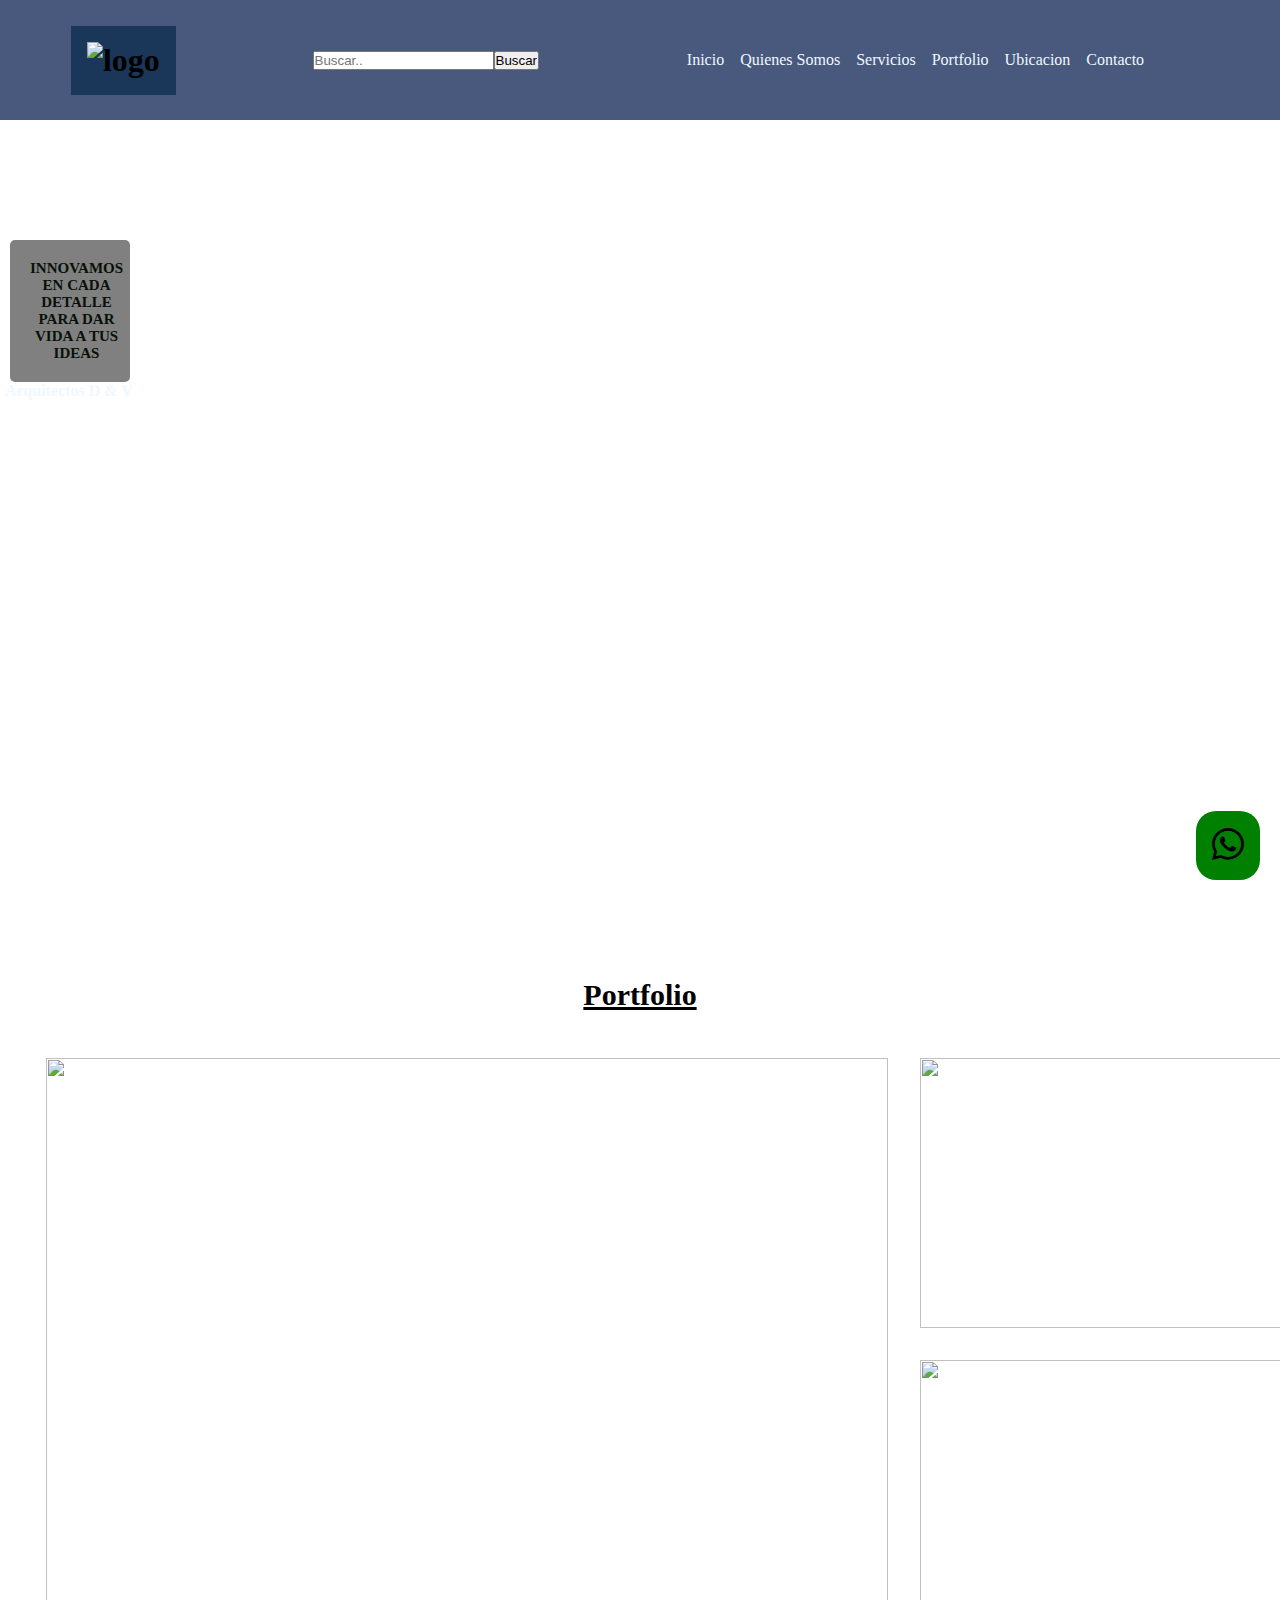
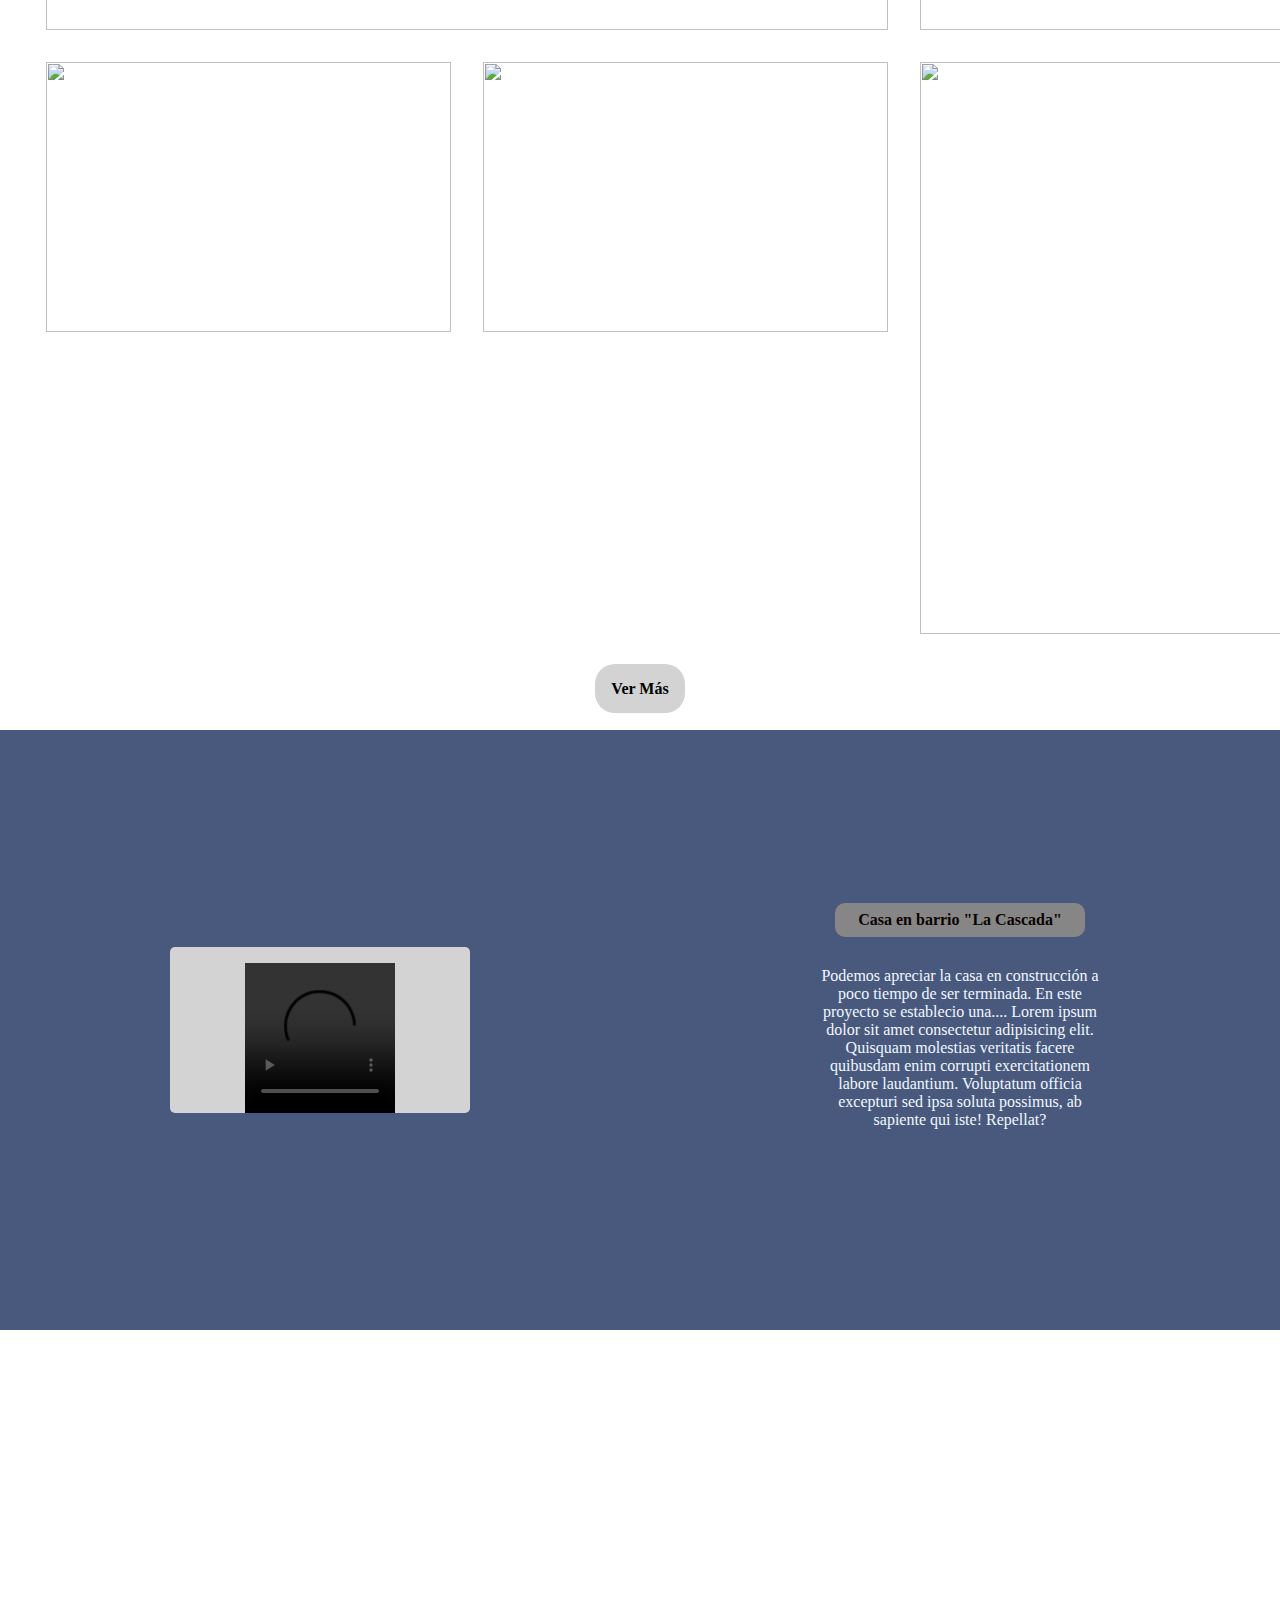
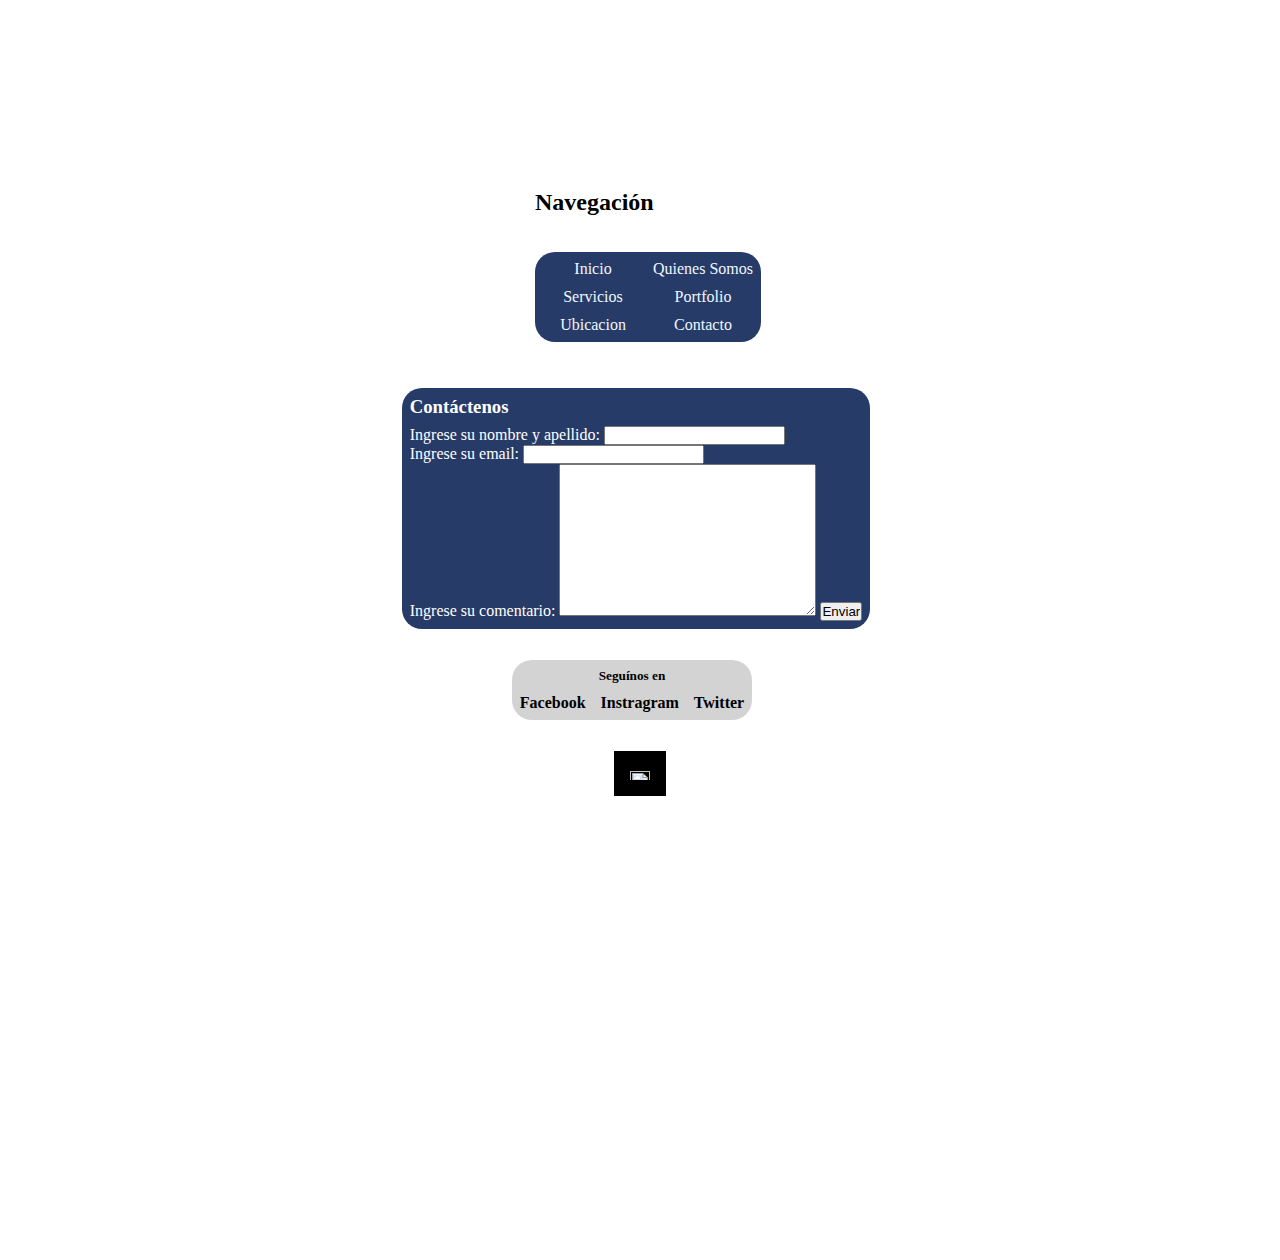
==== index.html @ 77554332 "Pagina inicio en proceso de terminacion con grillas, flex y sus medias para que sea responsive" ====
<!DOCTYPE html>
<html lang="en">

<head>
    <meta charset="UTF-8">
    <meta http-equiv="X-UA-Compatible" content="IE=edge">
    <meta name="viewport" content="width=device-width, initial-scale=1.0">
    <link rel="stylesheet" href="https://cdn.jsdelivr.net/npm/bootstrap-icons@1.11.2/font/bootstrap-icons.min.css">
    <link rel="stylesheet" href="./css/styles.css">
    <title>Arquitectos D & V</title>
</head>

<body>
    <div class="icono-wpp">
        <i class="bi bi-whatsapp"></i>
    </div>

    <div class="header">
        <header class=" header__wrapper">

            <h1 class="header__titulo"> <img src="./img/logo.jpg.gif" class="imgtitulo" alt="logo"> </h1>

            <div>
                <form action="">
                    <input type="serach" placeholder="Buscar..">
                    <input type="submit" value="Buscar">
                </form>
            </div>

            <nav>
                <ul class="header__nav">
                    <li><a href="./index.html">Inicio</a></li>
                    <li><a href="./pages/quienesomos.html">Quienes Somos</a></li>
                    <li><a href="./pages/servicios.html">Servicios</a></li>
                    <li><a href="./pages/portfolio.html">Portfolio</a></li>
                    <li><a href="./pages/ubicacion.html">Ubicacion</a></li>
                    <li><a href="./pages/contacto.html">Contacto</a></li>
                </ul>

            </nav>

    </div>
    </header>

    <main>

        <section class="section1">


            <div>
                <h2 class="section1__h2">
                    INNOVAMOS EN CADA DETALLE PARA DAR VIDA A TUS IDEAS
                </h2>

                <h4 class="section1__h4">

                    Arquitectos D & V

                </h4>
            </div>

        </section>


        <section class="portfolio">

            <h2 class="portfolio__titulo"> Portfolio</h2>

            <div class="portfolio__galeria">
                <img class="img-destacada" height="200px" width="300px" src="./img/casap11.jpeg" alt="">
                <img height="200px" width="300px" src="./img/casap2.JPG" alt="">
                <img height="200px" width="300px" src="./img/casap3.JPG" alt=" ">
                <img height="200px" width="300px" src="./img/casap4.JPG" alt="">
                <img height="200px" width="300px" src="./img/casap5.jpg" alt="">
                <img height="200px" width="300px" src="./img/casap6.jpg" alt="">
                <img height="200px" width="300px" src="./img/casap7.JPG" alt="">
                <img height="200px" width="300px" class="img-destacada2" src="./img/casap10.jpeg" alt="">
            </div>

            <div class="portfolio__ul">
                <ul>
                    <li>
                        <a class="boton" href="./pages/portfolio">Ver Más</a>
                    </li>
                </ul>
            </div>
        </section>

        <section class="sectionvideo">

            <div class="sectionvideo__video">

                <video class="video" src="./video/videocascada.jpg.mp4" loop controls muted></video>
            </div>

            <div class="sectionvideo__texto">
                <h4>
                    Casa en barrio "La Cascada"
                </h4>

                <p>
                    Podemos apreciar la casa en construcción a poco tiempo de ser terminada. En este proyecto se
                    establecio una.... Lorem ipsum dolor sit amet consectetur adipisicing elit. Quisquam molestias
                    veritatis facere quibusdam enim corrupti exercitationem labore laudantium. Voluptatum officia
                    excepturi sed ipsa soluta possimus, ab sapiente qui iste! Repellat?
                </p>
            </div>

        </section>
    </main>

    <footer class="footerindex">


        <div class="nav-footer">
            <h2 class="h3navegacion"> Navegación</h2 <nav>

            <ul class="navegacion-footer">
                <li><a href="./index.html">Inicio</a></li>
                <li><a href="./pages/quienesomos.html">Quienes Somos</a></li>
                <li><a href="./pages/servicios.html">Servicios</a></li>
                <li><a href="./pages/portfolio.html">Portfolio</a></li>
                <li><a href="./pages/ubicacion.html">Ubicacion</a></li>
                <li><a href="./pages/contacto.html">Contacto</a></li>

            </ul>
            </nav>
        </div>


        <div class="contactenos">

            <h3>Contáctenos</h3>

            <div class="contactenos__form">
                <form action="">
                    <label for="nombre-usuario">Ingrese su nombre y apellido:</label>
                    <input type="text" id="nombre-usuario">
                    <div class="email-1">
                        <label for="email-usuario">Ingrese su email:</label>
                        <input type="email" id="email-usuario">
                    </div>

                    <label for="texto-area">Ingrese su comentario:</label>
                    <textarea name="" id="texto-area" cols="30" rows="10"></textarea>

                    <input type="submit" value="Enviar">
                </form>
            </div>
        </div>

        <div class="seguinos">
            <h5> Seguínos en</h5>
            <ul class="lista-seguinos">
                <li>Facebook</li>
                <li>Instragram</li>
                <li>Twitter</li>
            </ul>
        </div>

        <div class="imagen-fondo1">
            <img class="imagen-fondo" src="./img/logo.jpg.gif" alt="">
        </div>

    </footer>


</body>


</html>
---- css/styles.css ----
* {
    margin: 0px;
    padding: 0px;
    box-sizing: border-box;
}


a {
    text-decoration: none;
    color: aliceblue;
}

ul,
ol {
    list-style: none;
}

img {
    max-width: 100%;
}

/* -------------------- Headerr---------------------- */

header {

    background-color: rgb(72, 89, 125);

    height: 250px;

    padding: 1rem;

    display: flex;

    flex-direction: column;

    justify-content: center;

    align-items: center;

    gap: 10px;


}

header form {

    display: none;
}

header nav ul {

    display: grid;

    grid-template-columns: repeat(2, 1fr);

    justify-content: center;

}







@media (min-width: 768px) {

    header {
        background-color: rgb(72, 89, 125);

        height: 220px;

        padding: 10px;

        gap: 1rem;
        display: grid;

        grid-template-columns: repeat(2, 1fr);


    }

    header form {
        display: flex;
        justify-content: end;
        margin-right: 1rem;

    }

    header nav {
        grid-column: span 2;

    }

    header nav ul {
        display: flex;
        gap: 1rem;
        justify-content: center;
    }

}

@media (min-width: 1200px) {

    header {

        height: 120px;

        display: flex;

        flex-direction: row;

        justify-content: space-around;

        gap: 20px;
    }

    header form {
        display: flex;
    }

    nav ul {

        margin-right: 70px;
        display: flex;

        flex-direction: row;

    }


}

.icono-wpp {
    position: fixed;
    background-color: green;
    padding: 1rem;
    border-radius: 20px;

    bottom: 20px;
    right: 20px;

}

.icono-wpp {
    font-size: 2rem;
}



.header__titulo {
    color: black;
    background-color: rgb(26, 54, 89);
    padding: 16px;
    align-items: center;
    margin-right: 5px;
    margin-left: 5px;
    max-width: 370px;
}

.imgtitulo {
    height: 100%;
    width: 100%;
    max-width: 370px;
}

.header__nav {
    font-size: 1rem;
    gap: 1rem;
}


/* ----------------------------- Body seccion 1------------------------------ */

.section1 {
    background-image: url(../img/imagenportada2.jpg);
    height: 90vh;
    display: flex;
    background-position: center;
    background-size: cover;
    width: 100%;
    object-fit: cover;
}

.section1 h2 {
    background-color: grey;
    width: 120px;
    color: rgb(8, 17, 8);
    text-align: center;
    padding: 20px;
    border-radius: 5px;
    margin-top: 120px;
    margin-left: 10px;
    font-size: 15px;
    box-sizing: border-box;
    display: flex;
}

.section1__h4 {
    color: aliceblue;
    margin-left: 5px;
}

/* ----------- Body seccion 2 Portfolio ------------------------------ */

.portfolio__titulo {
    text-align: center;
    margin-top: 3rem;
    font-size: 30px;
    text-decoration: underline;
}

.portfolio__galeria {
    padding: 1rem;
    display: flex;
    flex-direction: column;
    gap: 1rem;
    align-items: center;
}

.portfolio__ul {
    display: flex;
    flex-direction: row;
    justify-content: center;
    margin-bottom: 2rem;
    margin-top: 1rem;
}

.boton {
    background-color: lightgray;
    padding: 1rem;
    border-radius: 20px;
    color: black;
    font-weight: bold;
}


@media (min-width: 768px) {
    .portfolio__galeria {
        display: grid;
        grid-template-columns: repeat(2, 1fr);
        grid-template-rows: repeat(4, 30vh);
        grid-auto-rows: minmax(500px, auto);
        margin: 30px;
        gap: 1rem;

    }

    .img-destacada {
        grid-row: span 2;
        grid-column: span 2;
    }

    .portfolio__galeria img {
        width: 100%;
        height: 100%;
        object-fit: cover;
    }
}

@media(min-width: 1075px) {
    .portfolio__galeria {
        grid-template-columns: 1fr 1fr 1fr 1fr;
        gap: 2rem;
    }


    .img-destacada {

        grid-row: span 2;
        grid-column: span 2;
    }

    .img-destacada2 {

        grid-row: span 2;
        grid-column: span 2;
    }
}


/* -----------------------------Body seccion 3 Video------------------------------ */


.video {
    height: 80%;
    width: 50%;
    margin-top: 1rem
}

.sectionvideo__video {
    display: flex;
    justify-content: center;
    background-color: lightgray;
    border-radius: 5px;
}

.sectionvideo {
    background-color: rgb(38, 52, 83);
    display: flex;
    flex-direction: column;
    justify-content: center;
    align-items: center;
}

.sectionvideo__texto {
    display: flex;
    flex-direction: column;
    align-items: center;
    justify-content: center;
}

.sectionvideo h4 {
    background-color: rgb(134, 134, 135);
    color: rgb(10, 3, 3);
    font-size: 1rem;
    padding: 10px;
    width: 250px;
    text-align: center;
    margin-top: 20px;
    padding: .5rem;
    border-radius: 10px;
}

.sectionvideo p {
    color: aliceblue;
    font-size: 1rem;
    padding: 10px;
    width: 300px;
    height: 220px;
    margin-top: 20px;
    text-align: center;
}



@media (min-width: 730px) {
    .sectionvideo {
        background-color: rgb(72, 89, 125);
        height: 600px;
        display: flex;
        flex-direction: row;
        justify-content: space-around
    }

    .sectionvideo__texto {

        display: flex;
        justify-content: start;
    }

    .sectionvideo__video {
        max-width: 600px;
        max-height: 700px;
    }
}











/*--------------------------- OTRAS PAGINAS??------------------------------------*/
footer {
    object-fit: cover;
    display: flex;
    flex-direction: column;
    justify-content: center;
    align-items: center;
    gap: 1rem;

}

footer {
    background-image: url(../img/image-asset.jpg.jpg);
    height: 170vh;
    display: flex;
    background-position: center;
    background-size: cover;
    width: 100%;
    object-fit: cover;

    footer h2 {
        display: flex;
        flex-direction: row;
        justify-content: center;
        color: white;
        background-color: rgb(39, 59, 104);
        font-size: 15px;
        padding: 10px;
        overflow: hidden;
        margin-top: 2rem;
        text-align: center;
        padding: .5rem;
        border-radius: 20px;
    }

    .navegacion-footer {
        background-color: rgb(39, 59, 104);
        padding: 15px;
        color: black;
        display: flex;
        flex-direction: column;
        align-items: center;
        overflow: hidden;
        margin-top: 15px;
        gap: 10px;
        padding: .5rem;
        border-radius: 20px;

    }


    .seguinos {
        background-color: lightgray;
        padding: .5rem;
        border-radius: 20px;
        align-items: center;
        display: flex;
        flex-direction: column;
        margin-top: 15px;
        margin-bottom: 10px;
        font-weight: bold;
    }

    .lista-seguinos {
        font-weight: bold;
        display: flex;
        margin-top: 10px;
        gap: 15px;
    }

    .contactenos {
        background-color: rgb(39, 59, 104);
        padding: .5rem;
        border-radius: 20px;
        margin-top: 30px;
        gap: 15px;
        color: white;
        margin-right: .5rem;
        margin-left: .5rem;
    }


    .imagen-fondo {
        background-color: black;
        padding: 1rem;
        height: 80%;
        width: 100%;
        max-width: 450px;
    }


    @media (min-width: 730px) {

        footer {
            height: 600px;
            background-color: lightgray;
            display: grid;
            grid-template-columns: repeat(2, 1fr);
            grid-template-rows: (1fr .5fr);
        }

        .navegacion-footer {
            display: grid;
            grid-template-columns: repeat(2, 1fr);
            justify-items: center;
        }

        .nav-footer {
            margin-left: 1rem;
            display: flex;
            flex-direction: column;
            justify-content: center;
        }

        .h3navegacion {
            height: 3rem;
        }


        .contactenos {
            margin-right: 1rem;
            display: flex;
            flex-direction: column;
            justify-content: center;
            gap: .5rem;
        }


        .imagen-fondo1 {
            grid-row: 2/ 3;
            grid-column: 1/ 2;
            display: flex;
            flex-direction: column;
            justify-content: center;
            align-items: center;
        }

        .seguinos {
            margin-right: 1rem;
            display: flex;
            flex-direction: column;
            justify-content: center;
            grid-row: 2/ 3;
            grid-column: 2 / 3;
        }

    }
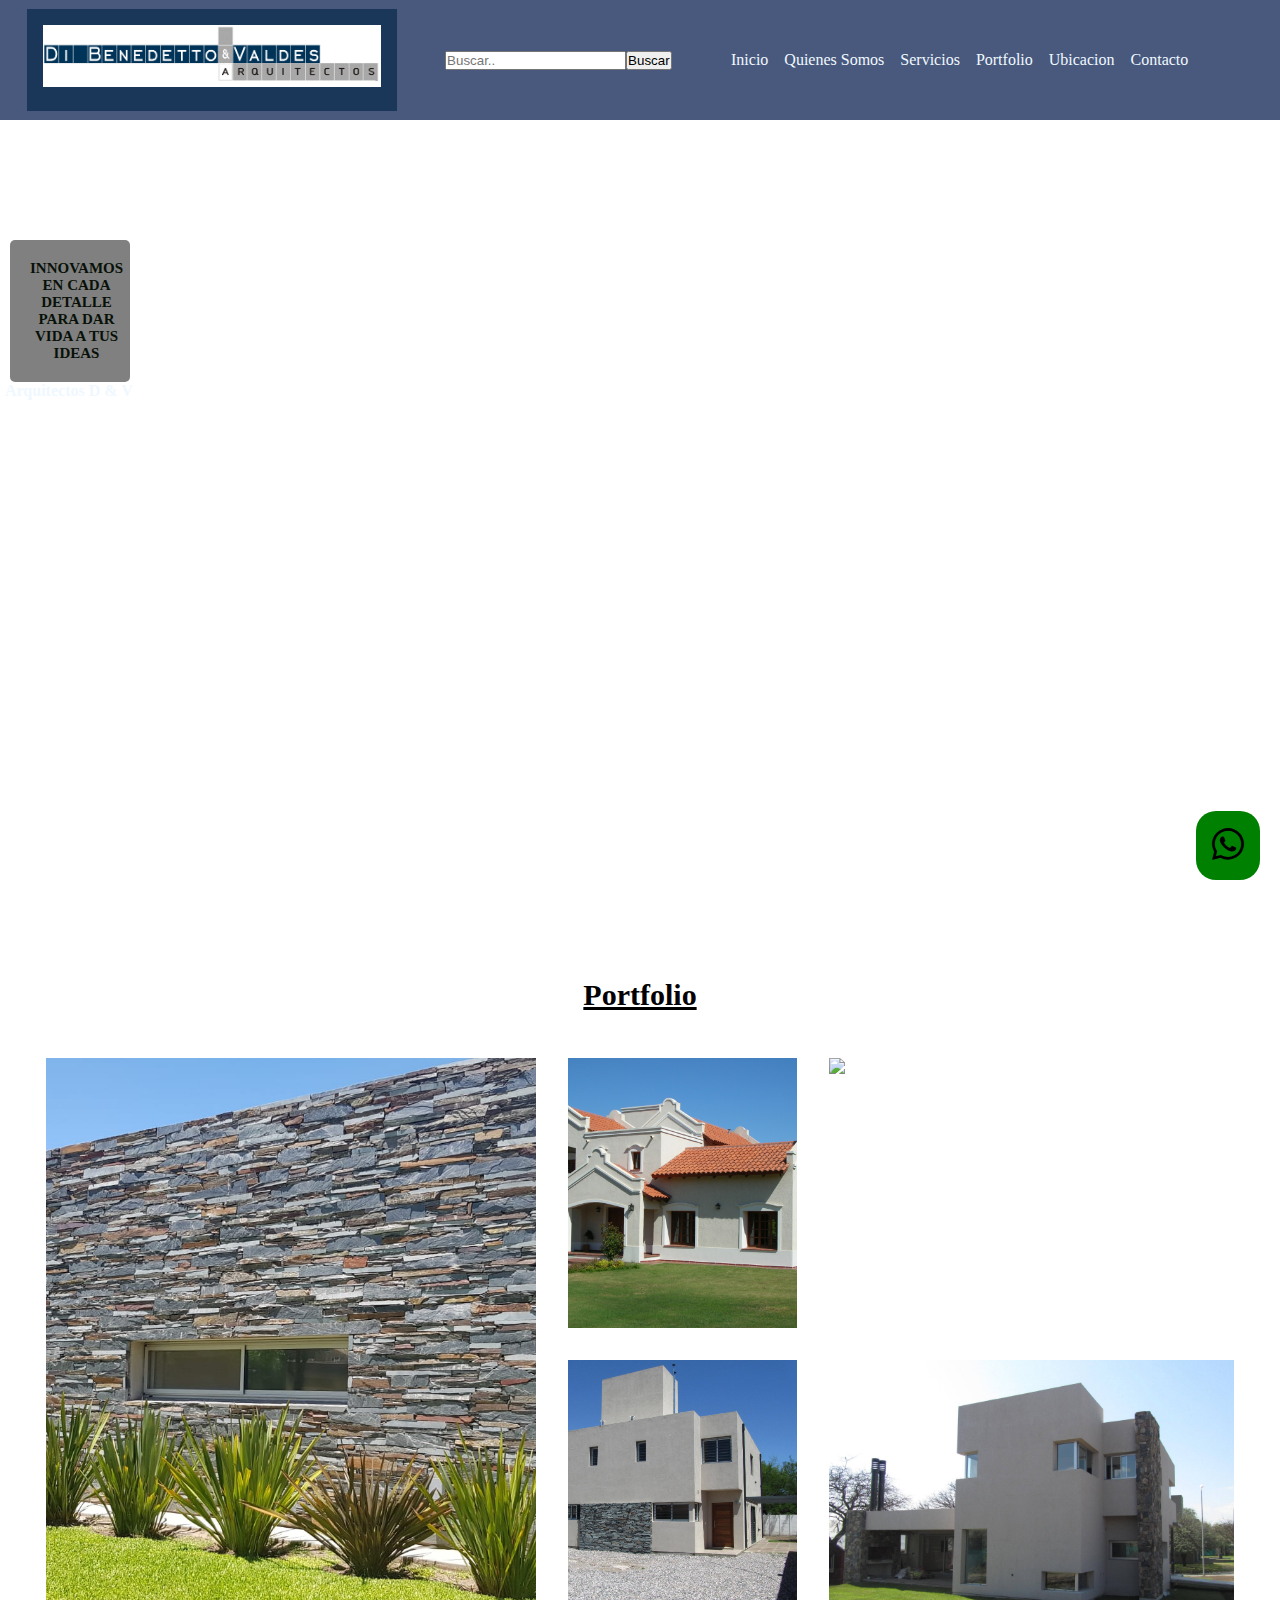
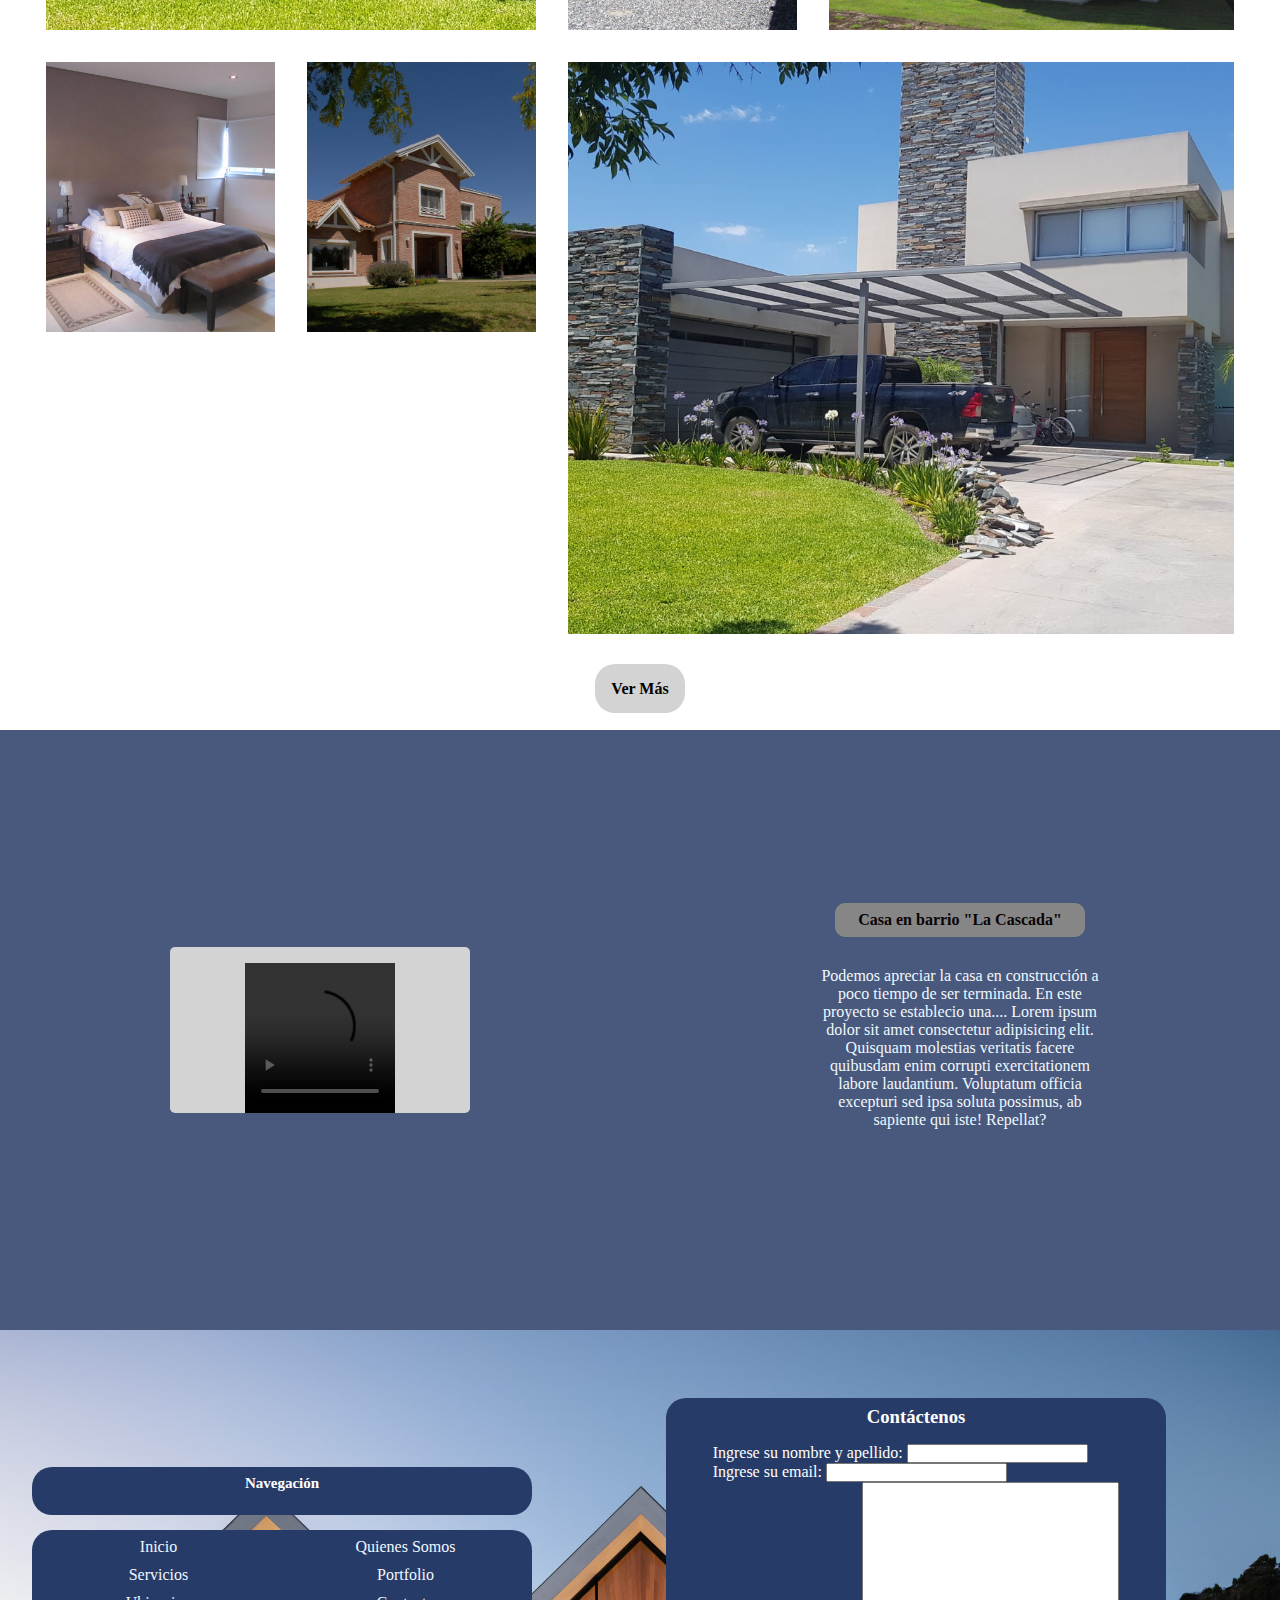
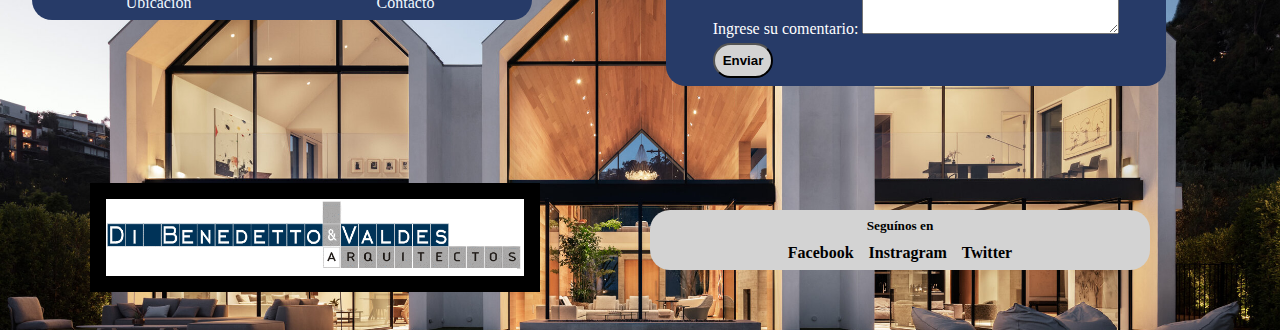
==== commit 0682295d: "Se agrego fotos no guardadas" ====
--- a/index.html
+++ b/index.html
@@ -80,7 +80,7 @@
             <div class="portfolio__ul">
                 <ul>
                     <li>
-                        <a class="boton" href="./pages/portfolio">Ver Más</a>
+                        <a class="boton" href="./pages/portfolio.html">Ver Más</a>
                     </li>
                 </ul>
             </div>
@@ -144,7 +144,7 @@
                     <label for="texto-area">Ingrese su comentario:</label>
                     <textarea name="" id="texto-area" cols="30" rows="10"></textarea>
 
-                    <input type="submit" value="Enviar">
+                    <input class="boton--contact" type="submit" value="Enviar">
                 </form>
             </div>
         </div>
--- a/css/styles.css
+++ b/css/styles.css
@@ -384,131 +384,167 @@
     background-size: cover;
     width: 100%;
     object-fit: cover;
-
-    footer h2 {
-        display: flex;
-        flex-direction: row;
+}
+
+.h3navegacion {
+    display: flex;
+    flex-direction: row;
+    justify-content: center;
+    color: white;
+    background-color: rgb(39, 59, 104);
+    font-size: 15px;
+    padding: 10px;
+    overflow: hidden;
+    margin-top: 2rem;
+    text-align: center;
+    padding: .5rem;
+    border-radius: 20px;
+}
+
+.navegacion-footer {
+    background-color: rgb(39, 59, 104);
+    padding: 15px;
+    color: black;
+    display: flex;
+    flex-direction: column;
+    align-items: center;
+    overflow: hidden;
+    margin-top: 15px;
+    gap: 10px;
+    padding: .5rem;
+    border-radius: 20px;
+
+}
+
+
+.seguinos {
+    background-color: lightgray;
+    padding: .5rem;
+    border-radius: 20px;
+    align-items: center;
+    display: flex;
+    flex-direction: column;
+    margin-top: 15px;
+    margin-bottom: 10px;
+    font-weight: bold;
+}
+
+.lista-seguinos {
+    font-weight: bold;
+    display: flex;
+    margin-top: 10px;
+    gap: 15px;
+}
+
+.contactenos {
+
+    margin-right: 1rem;
+    margin-left: 1rem;
+    display: flex;
+    flex-direction: column;
+    justify-content: center;
+    align-items: center;
+    gap: .5rem;
+    background-color: rgb(39, 59, 104);
+    padding: .5rem;
+    border-radius: 20px;
+    margin-top: 30px;
+    gap: 1rem;
+    color: white;
+
+}
+
+.contactenos__form {
+
+    gap: .5rem;
+}
+
+.boton--contact {
+    display: flex;
+    flex-direction: column;
+    margin-top: .3rem;
+    background-color: lightgray;
+    padding: .5rem;
+    border-radius: 20px;
+    color: black;
+    font-weight: bold;
+}
+
+
+.imagen-fondo {
+    background-color: black;
+    padding: 1rem;
+    height: 80%;
+    width: 100%;
+    max-width: 450px;
+}
+
+
+@media (min-width: 730px) {
+
+    footer {
+        height: 600px;
+        background-color: lightgray;
+        display: grid;
+        grid-template-columns: repeat(2, 1fr);
+        grid-template-rows: (1fr .5fr);
+        gap: 20px;
+    }
+
+    .navegacion-footer {
+        display: grid;
+        grid-template-columns: repeat(2, 1fr);
+        justify-items: center;
+    }
+
+    .nav-footer {
+        margin-left: 2rem;
+        max-width: 500px;
+        display: flex;
+        flex-direction: column;
+        justify-content: end;
+    }
+
+    .h3navegacion {
+        height: 3rem;
+    }
+
+
+    .contactenos {
+        max-width: 500px;
+        margin-right: 2rem;
+
+        display: flex;
+        flex-direction: column;
         justify-content: center;
-        color: white;
-        background-color: rgb(39, 59, 104);
-        font-size: 15px;
-        padding: 10px;
-        overflow: hidden;
-        margin-top: 2rem;
-        text-align: center;
-        padding: .5rem;
-        border-radius: 20px;
-    }
-
-    .navegacion-footer {
-        background-color: rgb(39, 59, 104);
-        padding: 15px;
-        color: black;
-        display: flex;
-        flex-direction: column;
         align-items: center;
-        overflow: hidden;
-        margin-top: 15px;
-        gap: 10px;
-        padding: .5rem;
-        border-radius: 20px;
-
-    }
-
-
-    .seguinos {
-        background-color: lightgray;
-        padding: .5rem;
-        border-radius: 20px;
-        align-items: center;
-        display: flex;
-        flex-direction: column;
-        margin-top: 15px;
-        margin-bottom: 10px;
-        font-weight: bold;
-    }
-
-    .lista-seguinos {
-        font-weight: bold;
-        display: flex;
-        margin-top: 10px;
-        gap: 15px;
-    }
-
-    .contactenos {
+        gap: .5rem;
         background-color: rgb(39, 59, 104);
         padding: .5rem;
         border-radius: 20px;
         margin-top: 30px;
-        gap: 15px;
+        gap: 1rem;
         color: white;
-        margin-right: .5rem;
-        margin-left: .5rem;
-    }
-
-
-    .imagen-fondo {
-        background-color: black;
-        padding: 1rem;
-        height: 80%;
-        width: 100%;
-        max-width: 450px;
-    }
-
-
-    @media (min-width: 730px) {
-
-        footer {
-            height: 600px;
-            background-color: lightgray;
-            display: grid;
-            grid-template-columns: repeat(2, 1fr);
-            grid-template-rows: (1fr .5fr);
-        }
-
-        .navegacion-footer {
-            display: grid;
-            grid-template-columns: repeat(2, 1fr);
-            justify-items: center;
-        }
-
-        .nav-footer {
-            margin-left: 1rem;
-            display: flex;
-            flex-direction: column;
-            justify-content: center;
-        }
-
-        .h3navegacion {
-            height: 3rem;
-        }
-
-
-        .contactenos {
-            margin-right: 1rem;
-            display: flex;
-            flex-direction: column;
-            justify-content: center;
-            gap: .5rem;
-        }
-
-
-        .imagen-fondo1 {
-            grid-row: 2/ 3;
-            grid-column: 1/ 2;
-            display: flex;
-            flex-direction: column;
-            justify-content: center;
-            align-items: center;
-        }
-
-        .seguinos {
-            margin-right: 1rem;
-            display: flex;
-            flex-direction: column;
-            justify-content: center;
-            grid-row: 2/ 3;
-            grid-column: 2 / 3;
-        }
-
-    }+    }
+
+
+    .imagen-fondo1 {
+        grid-row: 2/ 3;
+        grid-column: 1/ 2;
+        display: flex;
+        flex-direction: column;
+        justify-content: center;
+        align-items: center;
+    }
+
+    .seguinos {
+        max-width: 500px;
+        margin-right: 1rem;
+        display: flex;
+        flex-direction: column;
+        justify-content: center;
+        grid-row: 2/ 3;
+        grid-column: 2 / 3;
+    }
+
+}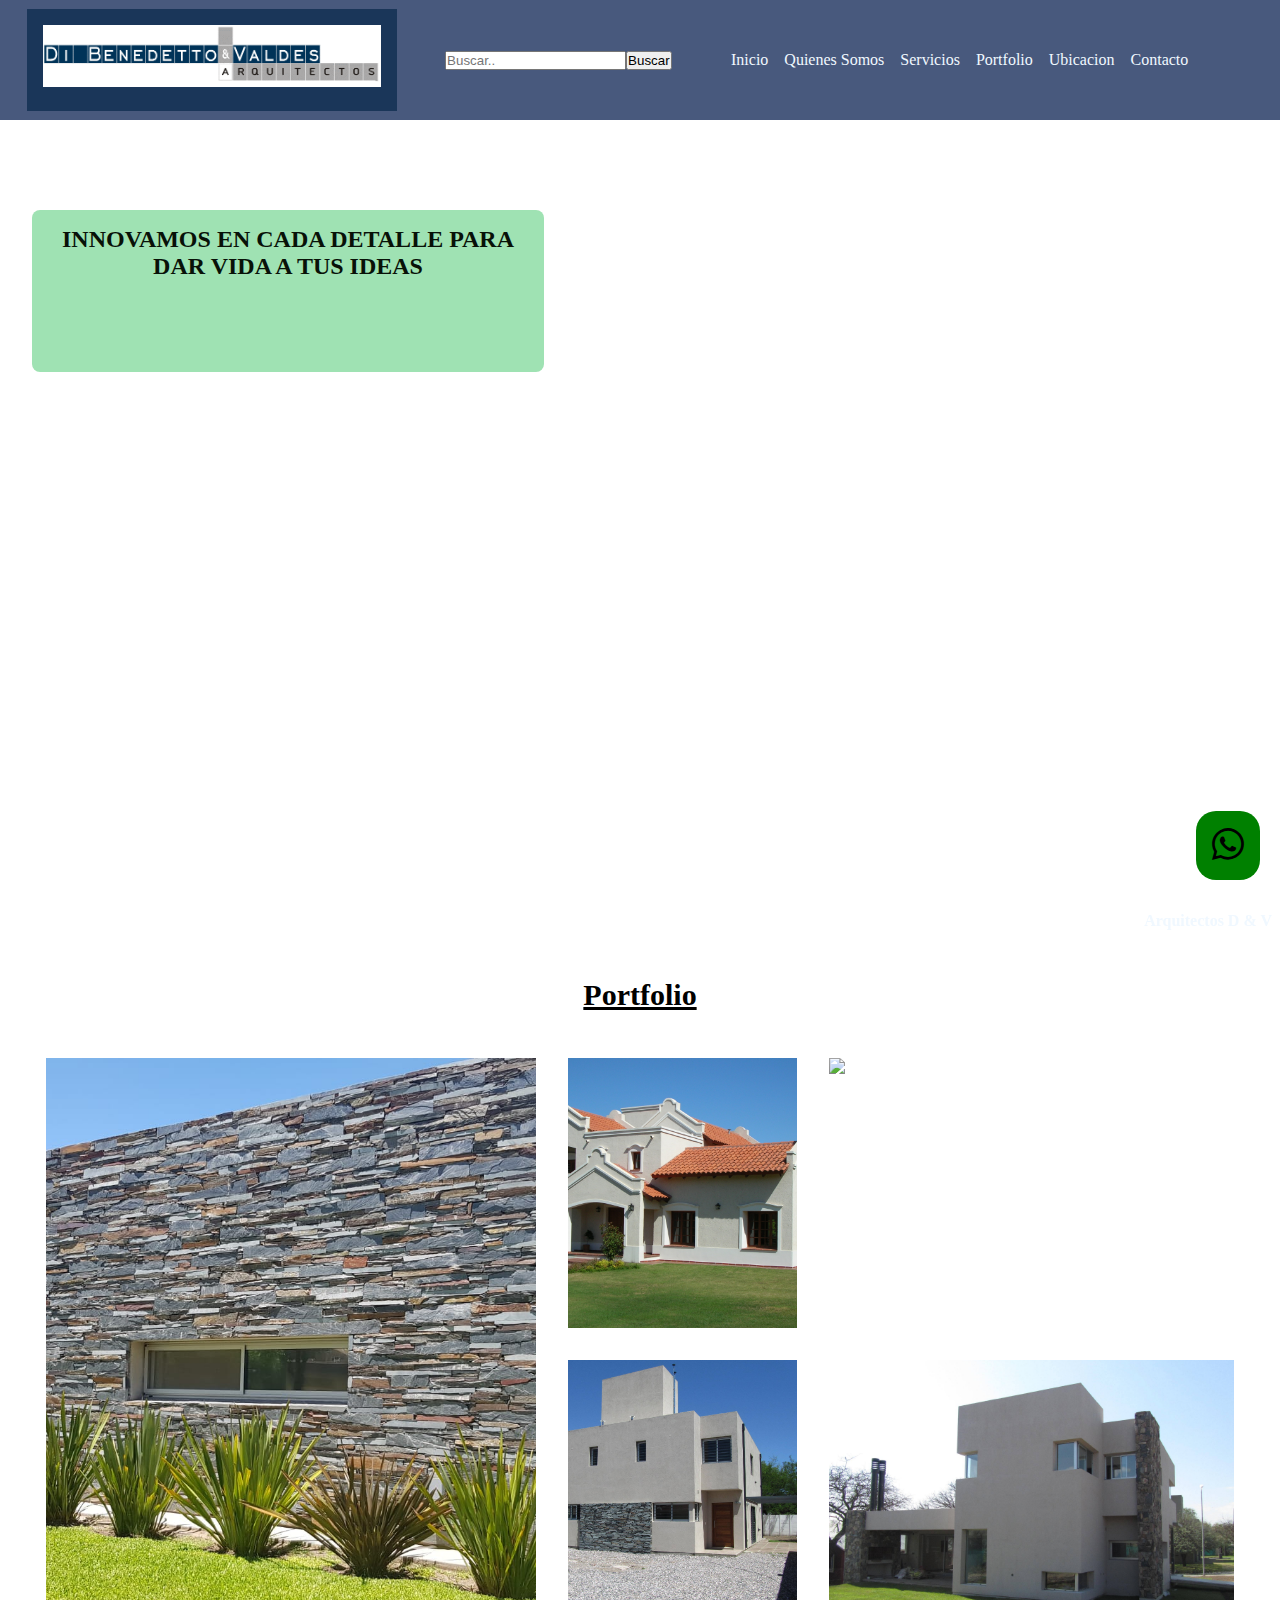
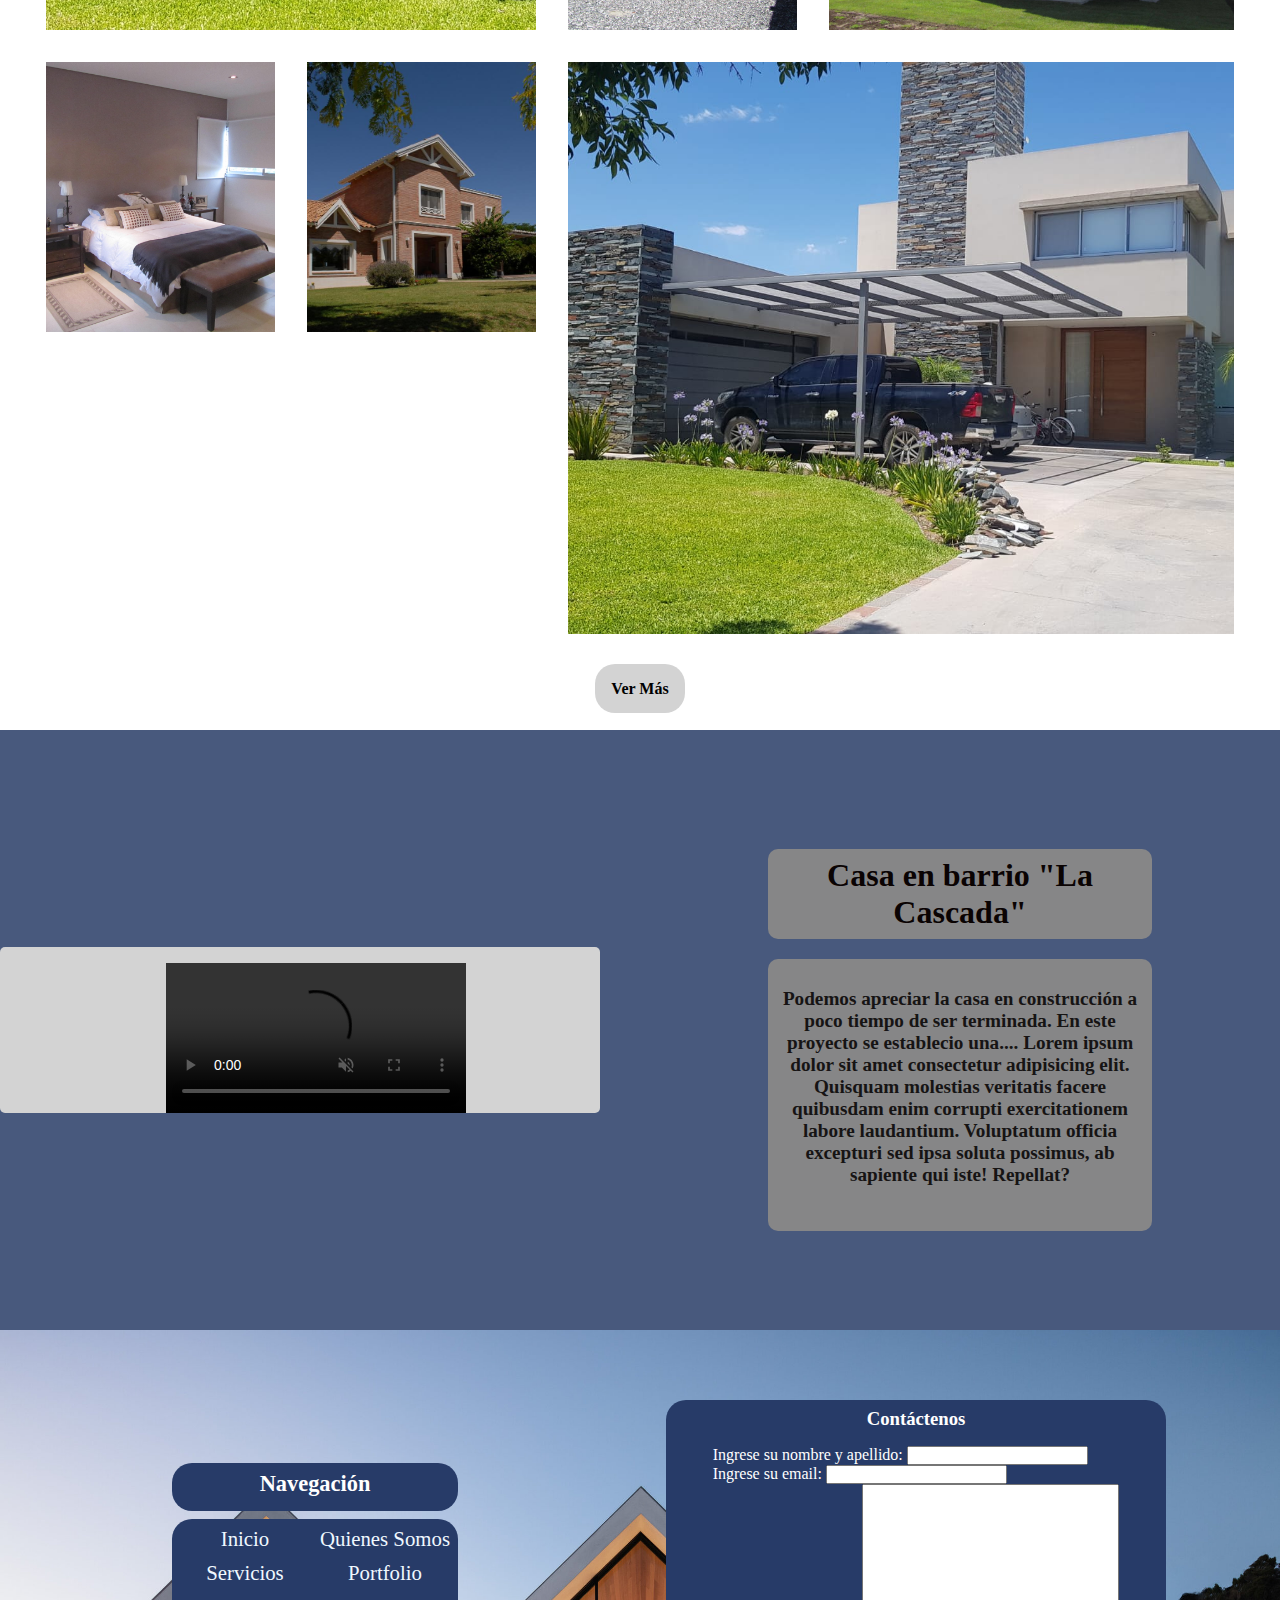
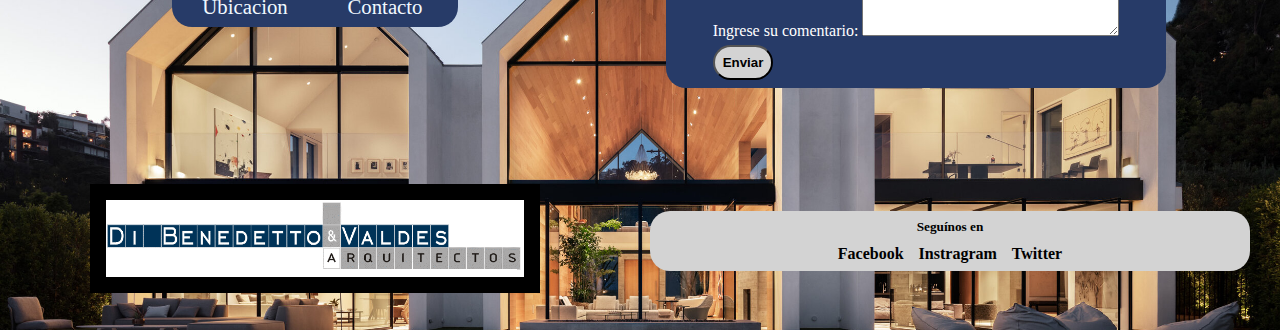
==== commit ecb975e5: "Se modifico el index en la seccion video y tambien se modifico el index en la section1 aplicando pro" ====
--- a/index.html
+++ b/index.html
@@ -47,15 +47,13 @@
         <section class="section1">
 
 
-            <div>
+            <div class="section1__carteles">
                 <h2 class="section1__h2">
                     INNOVAMOS EN CADA DETALLE PARA DAR VIDA A TUS IDEAS
                 </h2>
 
                 <h4 class="section1__h4">
-
                     Arquitectos D & V
-
                 </h4>
             </div>
 
@@ -94,16 +92,15 @@
             </div>
 
             <div class="sectionvideo__texto">
-                <h4>
-                    Casa en barrio "La Cascada"
-                </h4>
-
-                <p>
-                    Podemos apreciar la casa en construcción a poco tiempo de ser terminada. En este proyecto se
-                    establecio una.... Lorem ipsum dolor sit amet consectetur adipisicing elit. Quisquam molestias
-                    veritatis facere quibusdam enim corrupti exercitationem labore laudantium. Voluptatum officia
-                    excepturi sed ipsa soluta possimus, ab sapiente qui iste! Repellat?
-                </p>
+                <h4 class="sectionvideo__h4">Casa en barrio "La Cascada" <h4>
+                        <p class="sectionvideo__p">
+                            Podemos apreciar la casa en construcción a poco tiempo de ser terminada. En este proyecto se
+                            establecio una.... Lorem ipsum dolor sit amet consectetur adipisicing elit. Quisquam
+                            molestias
+                            veritatis facere quibusdam enim corrupti exercitationem labore laudantium. Voluptatum
+                            officia
+                            excepturi sed ipsa soluta possimus, ab sapiente qui iste! Repellat?
+                        <p>
             </div>
 
         </section>
@@ -112,10 +109,10 @@
     <footer class="footerindex">
 
 
-        <div class="nav-footer">
-            <h2 class="h3navegacion"> Navegación</h2 <nav>
+        <div class="navfooter">
+            <h2 class="navfooter__titulo"> Navegación</h2 <nav>
 
-            <ul class="navegacion-footer">
+            <ul class="navfooter__ul">
                 <li><a href="./index.html">Inicio</a></li>
                 <li><a href="./pages/quienesomos.html">Quienes Somos</a></li>
                 <li><a href="./pages/servicios.html">Servicios</a></li>
@@ -130,7 +127,9 @@
 
         <div class="contactenos">
 
-            <h3>Contáctenos</h3>
+            <div>
+                <h3>Contáctenos</h3>
+            </div>
 
             <div class="contactenos__form">
                 <form action="">
--- a/css/styles.css
+++ b/css/styles.css
@@ -183,22 +183,53 @@
 }
 
 .section1 h2 {
-    background-color: grey;
-    width: 120px;
-    color: rgb(8, 17, 8);
-    text-align: center;
-    padding: 20px;
-    border-radius: 5px;
-    margin-top: 120px;
-    margin-left: 10px;
-    font-size: 15px;
-    box-sizing: border-box;
-    display: flex;
+    margin-left: .5rem;
+    margin-right: 2rem;
+    font-size: 1rem;
+    background-color: antiquewhite;
+    padding: 1.2rem;
+    width: 37%;
+    min-width: 30%;
+    min-height: 20%;
+    box-shadow: inset;
+    border-radius: .5rem;
+    position: relative;
+    top: 90px;
+}
+
+.section1__carteles {
+    position: relative;
+    width: 100%;
 }
 
 .section1__h4 {
     color: aliceblue;
+    font-size: 1rem;
     margin-left: 5px;
+    position: absolute;
+    bottom: 0px;
+    right: 0;
+    margin-right: .5rem;
+
+}
+
+@media (min-width: 768px) {
+
+    .section1 h2 {
+        background-color: rgb(159, 226, 179);
+        margin-left: 2rem;
+        max-width: 60%;
+        min-width: 40%;
+        min-height: 20%;
+        box-shadow: inset;
+        border-radius: .5rem;
+        color: rgb(8, 17, 8);
+        text-align: center;
+        padding: 1rem;
+        font-size: 1.5rem;
+        position: relative;
+        top: 90px;
+    }
 }
 
 /* ----------- Body seccion 2 Portfolio ------------------------------ */
@@ -297,6 +328,7 @@
 
 .sectionvideo {
     background-color: rgb(38, 52, 83);
+
     display: flex;
     flex-direction: column;
     justify-content: center;
@@ -313,9 +345,9 @@
 .sectionvideo h4 {
     background-color: rgb(134, 134, 135);
     color: rgb(10, 3, 3);
-    font-size: 1rem;
+    font-size: 1.4rem;
     padding: 10px;
-    width: 250px;
+    width: 60%;
     text-align: center;
     margin-top: 20px;
     padding: .5rem;
@@ -323,13 +355,13 @@
 }
 
 .sectionvideo p {
-    color: aliceblue;
-    font-size: 1rem;
-    padding: 10px;
-    width: 300px;
-    height: 220px;
+    color: rgb(22, 20, 20);
+    font-size: .9rem;
+    padding: .5px;
     margin-top: 20px;
     text-align: center;
+    max-height: 300px;
+    margin-bottom: 1rem;
 }
 
 
@@ -338,21 +370,54 @@
     .sectionvideo {
         background-color: rgb(72, 89, 125);
         height: 600px;
-        display: flex;
-        flex-direction: row;
-        justify-content: space-around
+        display: grid;
+        grid-template-columns: repeat(2, 1fr);
+        align-content: center;
+        justify-content: center;
+    }
+
+    .video {
+        display: grid;
+        justify-content: center;
+        margin-left: 2rem;
+        height: 70%;
+        width: 50%;
+        max-height: 700px;
     }
 
     .sectionvideo__texto {
-
-        display: flex;
-        justify-content: start;
-    }
+        justify-content: center;
+    }
+
+    .sectionvideo h4 {
+        background-color: rgb(134, 134, 135);
+        color: rgb(10, 3, 3);
+        font-size: 2rem;
+        padding: 10px;
+        width: 60%;
+        text-align: center;
+        margin-top: 20px;
+        padding: .5rem;
+        border-radius: 10px;
+    }
+
+    .sectionvideo p {
+        font-size: 1.2rem;
+        padding: .5px;
+        margin-top: 20px;
+        text-align: center;
+        max-height: 300px;
+        margin-bottom: 1rem;
+    }
+
 
     .sectionvideo__video {
         max-width: 600px;
         max-height: 700px;
     }
+
+
+
 }
 
 
@@ -378,7 +443,7 @@
 
 footer {
     background-image: url(../img/image-asset.jpg.jpg);
-    height: 170vh;
+    height: 190vh;
     display: flex;
     background-position: center;
     background-size: cover;
@@ -386,7 +451,11 @@
     object-fit: cover;
 }
 
-.h3navegacion {
+.navfooter {
+    margin-top: 2rem;
+}
+
+.navfooter__titulo {
     display: flex;
     flex-direction: row;
     justify-content: center;
@@ -395,13 +464,12 @@
     font-size: 15px;
     padding: 10px;
     overflow: hidden;
-    margin-top: 2rem;
     text-align: center;
     padding: .5rem;
     border-radius: 20px;
 }
 
-.navegacion-footer {
+.navfooter__ul {
     background-color: rgb(39, 59, 104);
     padding: 15px;
     color: black;
@@ -409,7 +477,7 @@
     flex-direction: column;
     align-items: center;
     overflow: hidden;
-    margin-top: 15px;
+    margin-top: .5rem;
     gap: 10px;
     padding: .5rem;
     border-radius: 20px;
@@ -437,7 +505,7 @@
 }
 
 .contactenos {
-
+    max-width: 500px;
     margin-right: 1rem;
     margin-left: 1rem;
     display: flex;
@@ -491,38 +559,33 @@
         gap: 20px;
     }
 
-    .navegacion-footer {
+    .navfooter {
+        font-size: 1.3rem;
+        padding: 4rem;
+        max-width: 1000px;
+        display: grid;
+        justify-content: center;
+        align-items: center;
+    }
+
+    .navfooter__titulo {
+        height: 3rem;
+        font-size: 1.4rem;
+    }
+
+    .navfooter__ul {
         display: grid;
         grid-template-columns: repeat(2, 1fr);
         justify-items: center;
     }
 
-    .nav-footer {
-        margin-left: 2rem;
-        max-width: 500px;
-        display: flex;
-        flex-direction: column;
-        justify-content: end;
-    }
-
-    .h3navegacion {
-        height: 3rem;
-    }
-
 
     .contactenos {
-        max-width: 500px;
-        margin-right: 2rem;
-
-        display: flex;
-        flex-direction: column;
         justify-content: center;
+        justify-items: center;
         align-items: center;
-        gap: .5rem;
         background-color: rgb(39, 59, 104);
-        padding: .5rem;
         border-radius: 20px;
-        margin-top: 30px;
         gap: 1rem;
         color: white;
     }
@@ -538,13 +601,9 @@
     }
 
     .seguinos {
-        max-width: 500px;
+        max-width: 600px;
         margin-right: 1rem;
-        display: flex;
-        flex-direction: column;
-        justify-content: center;
-        grid-row: 2/ 3;
-        grid-column: 2 / 3;
-    }
+    }
+
 
 }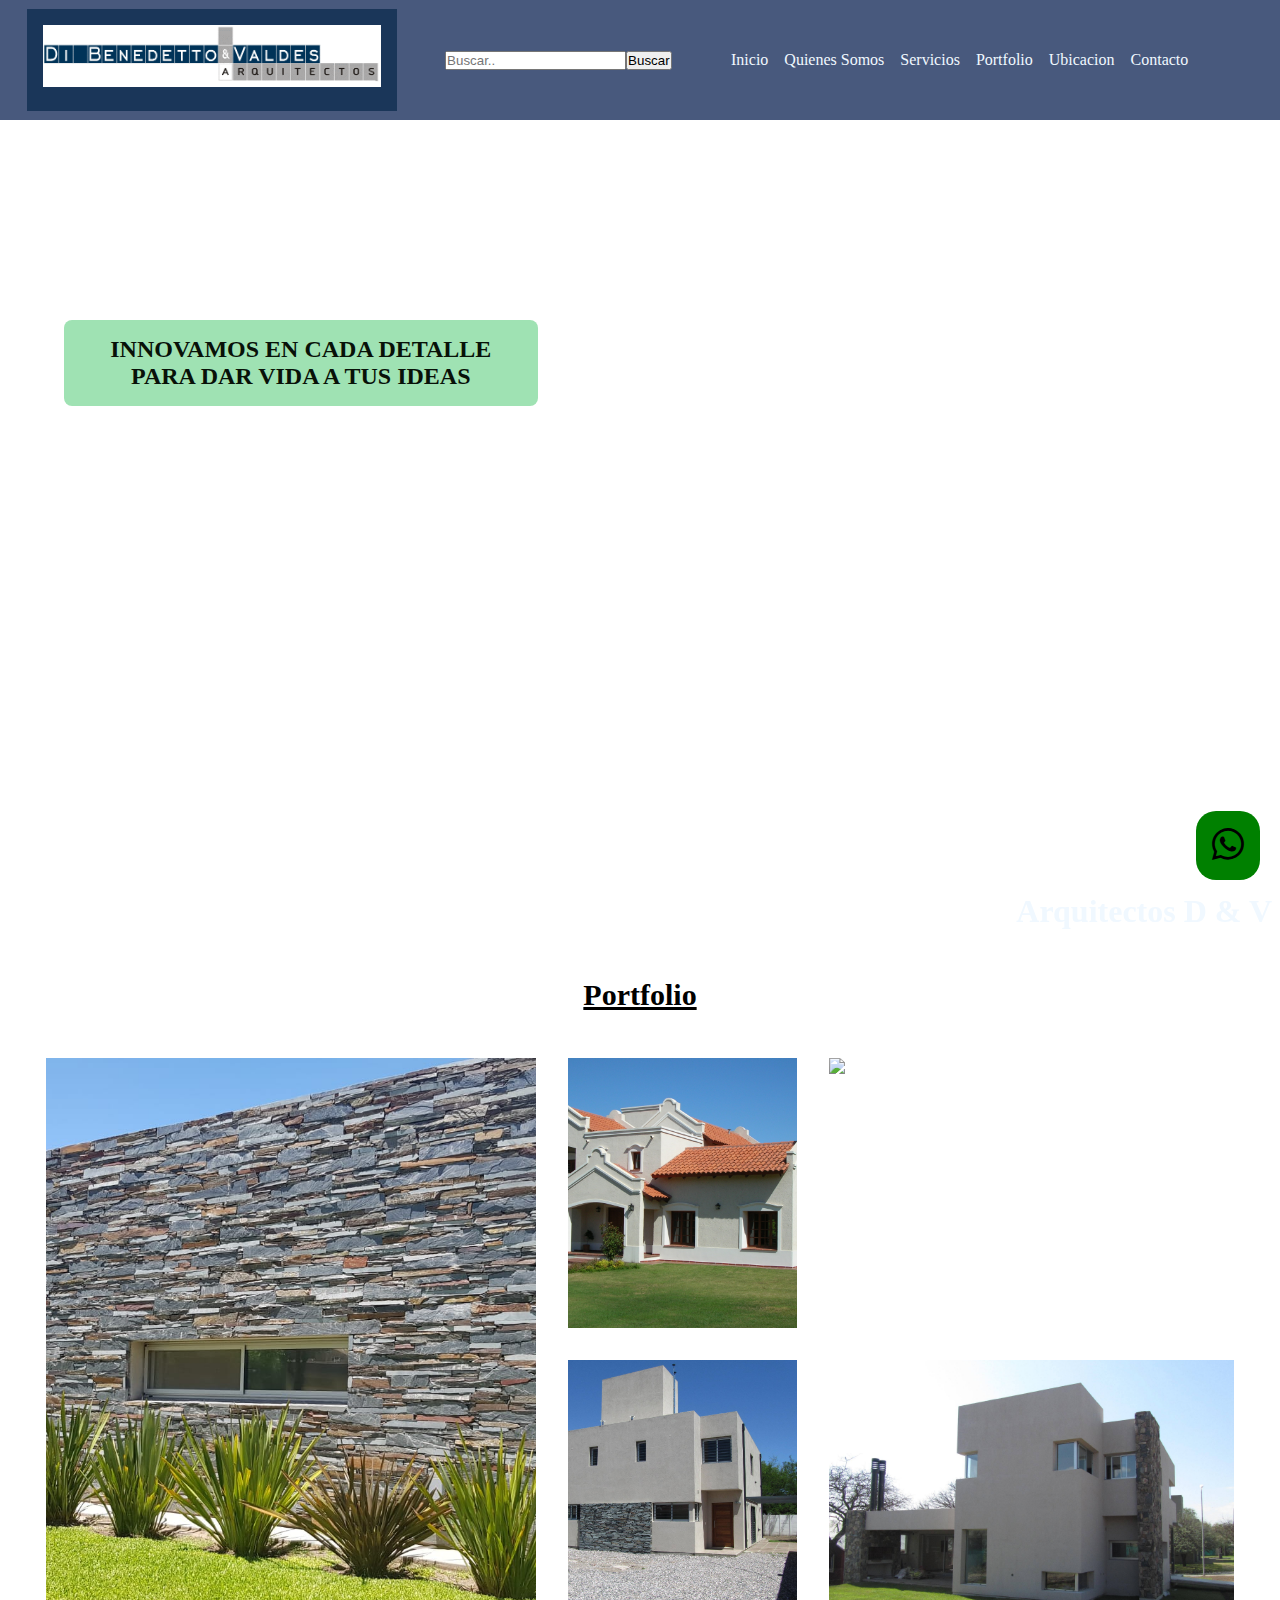
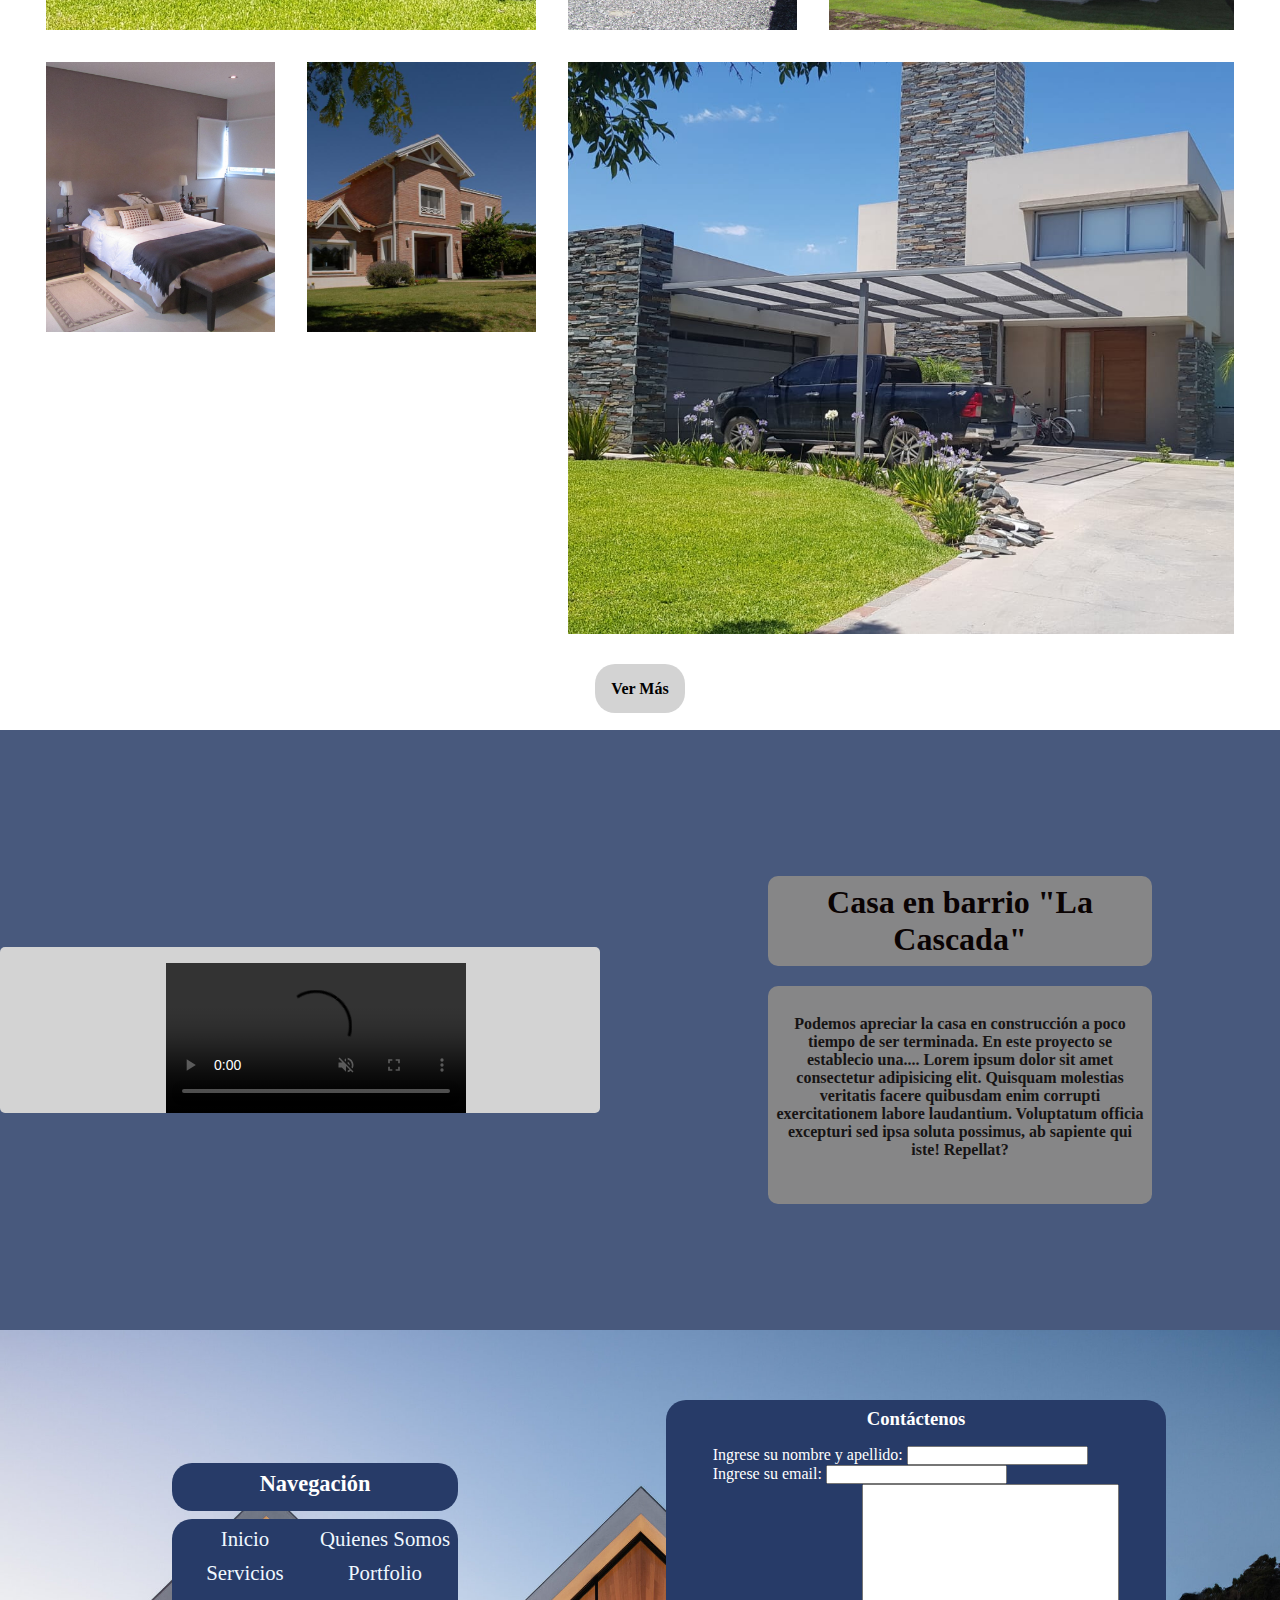
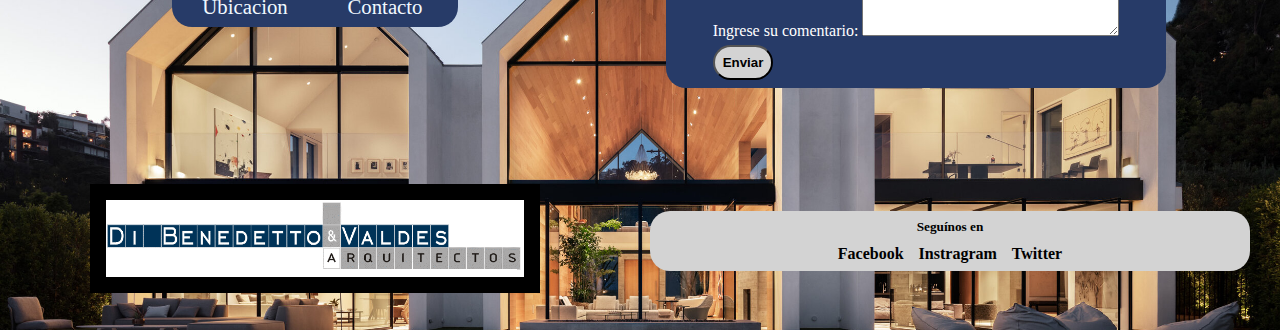
==== commit d35c0606: "Correccion del error que afectaba gran parte de la visualizacion a partir del portfolio en adelante " ====
--- a/index.html
+++ b/index.html
@@ -89,9 +89,11 @@
             <div class="sectionvideo__video">
 
                 <video class="video" src="./video/videocascada.jpg.mp4" loop controls muted></video>
+
             </div>
 
             <div class="sectionvideo__texto">
+
                 <h4 class="sectionvideo__h4">Casa en barrio "La Cascada" <h4>
                         <p class="sectionvideo__p">
                             Podemos apreciar la casa en construcción a poco tiempo de ser terminada. En este proyecto se
@@ -106,6 +108,7 @@
         </section>
     </main>
 
+
     <footer class="footerindex">
 
 
@@ -119,11 +122,10 @@
                 <li><a href="./pages/portfolio.html">Portfolio</a></li>
                 <li><a href="./pages/ubicacion.html">Ubicacion</a></li>
                 <li><a href="./pages/contacto.html">Contacto</a></li>
-
             </ul>
             </nav>
+
         </div>
-
 
         <div class="contactenos">
 
--- a/css/styles.css
+++ b/css/styles.css
@@ -56,11 +56,6 @@
     justify-content: center;
 
 }
-
-
-
-
-
 
 
 @media (min-width: 768px) {
@@ -186,15 +181,15 @@
     margin-left: .5rem;
     margin-right: 2rem;
     font-size: 1rem;
-    background-color: antiquewhite;
-    padding: 1.2rem;
+    background-color: rgb(202, 194, 183);
+    padding: 1rem;
     width: 37%;
     min-width: 30%;
     min-height: 20%;
     box-shadow: inset;
     border-radius: .5rem;
     position: relative;
-    top: 90px;
+    top: 200px;
 }
 
 .section1__carteles {
@@ -217,10 +212,10 @@
 
     .section1 h2 {
         background-color: rgb(159, 226, 179);
-        margin-left: 2rem;
+        margin-left: 4rem;
         max-width: 60%;
-        min-width: 40%;
-        min-height: 20%;
+        min-width: 30%;
+        min-height: 10%;
         box-shadow: inset;
         border-radius: .5rem;
         color: rgb(8, 17, 8);
@@ -228,11 +223,24 @@
         padding: 1rem;
         font-size: 1.5rem;
         position: relative;
-        top: 90px;
-    }
+        top: 200px;
+    }
+
+    .section1__h4 {
+        color: aliceblue;
+        font-size: 2rem;
+        margin-left: 5px;
+        position: absolute;
+        bottom: 0px;
+        right: 0;
+        margin-right: .5rem;
+
+    }
+
 }
 
 /* ----------- Body seccion 2 Portfolio ------------------------------ */
+
 
 .portfolio__titulo {
     text-align: center;
@@ -245,6 +253,7 @@
     padding: 1rem;
     display: flex;
     flex-direction: column;
+    justify-content: center;
     gap: 1rem;
     align-items: center;
 }
@@ -303,7 +312,6 @@
     }
 
     .img-destacada2 {
-
         grid-row: span 2;
         grid-column: span 2;
     }
@@ -315,9 +323,11 @@
 
 .video {
     height: 80%;
-    width: 50%;
+    width: 60%;
     margin-top: 1rem
 }
+
+
 
 .sectionvideo__video {
     display: flex;
@@ -378,7 +388,9 @@
 
     .video {
         display: grid;
-        justify-content: center;
+        justify-content: end;
+        align-items: end;
+        align-content: end;
         margin-left: 2rem;
         height: 70%;
         width: 50%;
@@ -402,7 +414,7 @@
     }
 
     .sectionvideo p {
-        font-size: 1.2rem;
+        font-size: 1rem;
         padding: .5px;
         margin-top: 20px;
         text-align: center;
@@ -416,8 +428,6 @@
         max-height: 700px;
     }
 
-
-
 }
 
 
@@ -431,6 +441,7 @@
 
 
 /*--------------------------- OTRAS PAGINAS??------------------------------------*/
+
 footer {
     object-fit: cover;
     display: flex;
@@ -443,7 +454,7 @@
 
 footer {
     background-image: url(../img/image-asset.jpg.jpg);
-    height: 190vh;
+    height: 150vh;
     display: flex;
     background-position: center;
     background-size: cover;
@@ -523,7 +534,6 @@
 }
 
 .contactenos__form {
-
     gap: .5rem;
 }
 
@@ -547,8 +557,8 @@
     max-width: 450px;
 }
 
-
 @media (min-width: 730px) {
+
 
     footer {
         height: 600px;
@@ -605,5 +615,12 @@
         margin-right: 1rem;
     }
 
-
+    .imagen-fondo1 {
+        grid-row: 2/ 3;
+        grid-column: 1/ 2;
+        display: flex;
+        flex-direction: column;
+        justify-content: center;
+        align-items: center;
+    }
 }